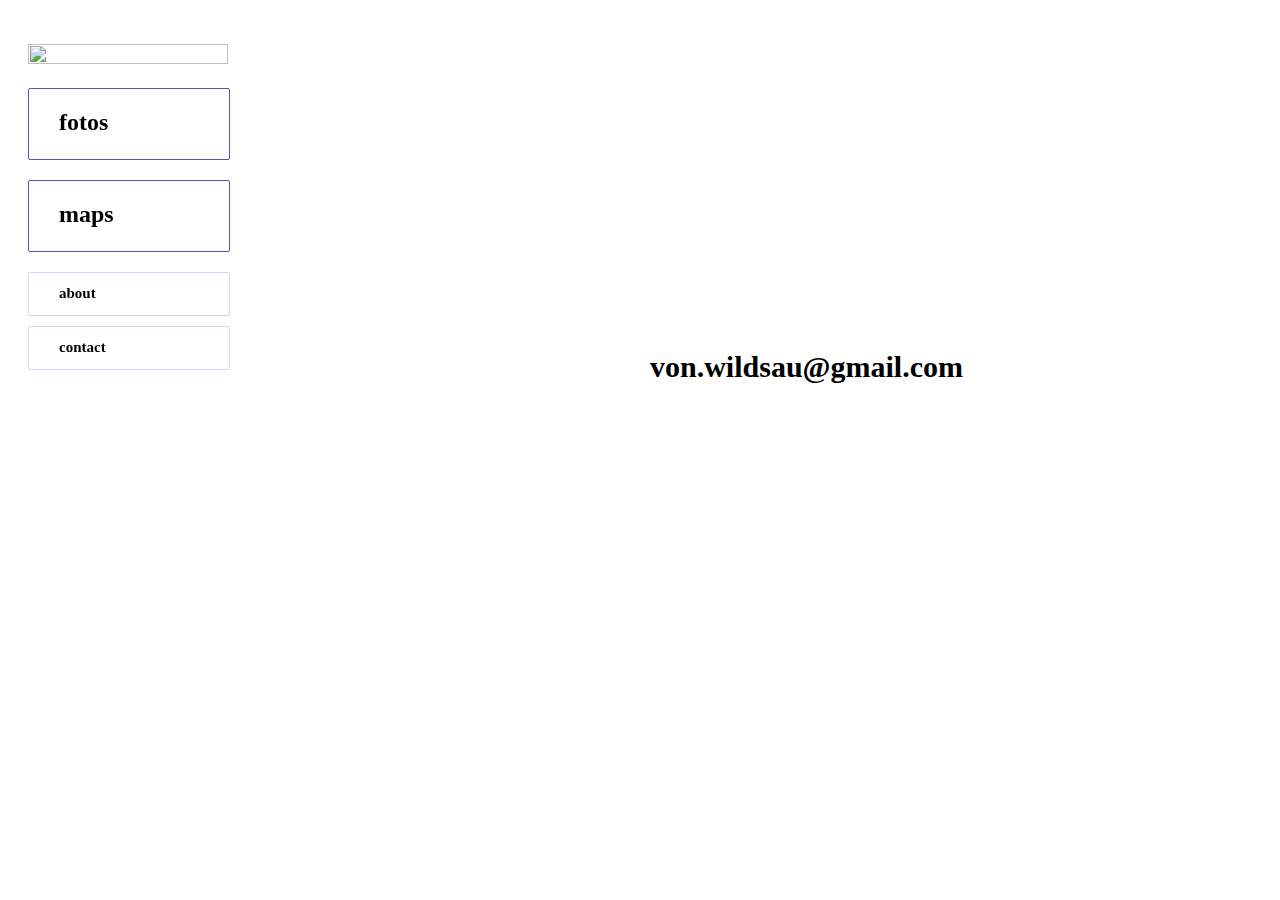
==== contact.html @ 64713f63 "🏌🐃 Updated with Glitch to include Maps, About, and Contact" ====
<!DOCTYPE html>
<html lang="en">
  <head>
    <title>Contact von Wildsau</title>
    
   
    <!-- import the webpage's stylesheet -->
    <link rel="stylesheet" href="/style.css">
    
    <link href="https://fonts.googleapis.com/css?family=Raleway" rel="stylesheet">
    <link rel="icon" href="https://cdn.glitch.com/aa5d2783-c34e-484c-bc71-c3e3e6692c68%2Ficon%5E2.png?v=1566613157491">
    
    <!-- import the webpage's javascript file -->
    <script src="/script.js" defer></script>
    <script src="https://ajax.googleapis.com/ajax/libs/jquery/2.1.1/jquery.min.js"></script>
  </head>  
  
  <body>
    
      <nav>
      <br>
      <br>
      <a href="index.html"><img class="logo" src="https://cdn.glitch.com/aa5d2783-c34e-484c-bc71-c3e3e6692c68%2FlogoColor.png?v=1569953913133"></a>
      <a href="fotos.html"><div class="button"><h2>fotos</h2></div></a>
      <a href="index.html"><div class="button"><h2>maps</h2></div></a>
      <a href="about.html"><div class="buttonSm"><h2>about</h2></div></a>
      <a href="contact.html"><div class="buttonSm"><h2>contact</h2></div></a>
    </nav>
    
    <div style="top: 350px; left: 650px;" class="pictures">
     
      <h4><a href="mailto:von.wildsau@gmail.com?subject=VONWILDSAU">von.wildsau@gmail.com</a></h4>
     
      
    </div>
        
  </body>
</html>
---- style.css ----
/* CSS files add styling rules to your content */
html {
   -webkit-touch-callout: none; /* iOS Safari */
    -webkit-user-select: none; /* Safari */
     -khtml-user-select: none; /* Konqueror HTML */
       -moz-user-select: none; /* Old versions of Firefox */
        -ms-user-select: none; /* Internet Explorer/Edge */
            user-select: none; /* Non-prefixed version, currently
                                  supported by Chrome, Opera and Firefox */
}

body {
  background-size: 100% auto;
  font-family: Bahnschrift;
  font-weight: normal;
}


a  {
  color: inherit;
  text-decoration: inherit;
}

nav {
/*   background-color: orange; */
  width: 240px;
  position: fixed;
  
}

header {
  background-color: maroon;
  height: 60px;
  width: 100%;
  top: 0;
  left: 0;
  position: fixed;
  z-index: 5000;
}

.button {
  border: 1px solid #5555aa;
  height: 70px;
  width: 200px;
  margin: 20px;
  border-radius: 2px;
}

.button:hover {
  border: 1px solid rgba(85, 85, 170, 0.6);
  color: rgba(0,0,0,0.6);
}

.buttonSm {
  height: 42px;
  width: 200px;
  font-size: 10px;
  margin: 10px 0 0 20px;
  color: black;
  border-radius: 2px;
  border: 1px solid rgba(170,170,255,0.5);
}

.buttonSm:hover {
  border: 1px solid rgba(170,170,255,0.2);
  color: rgba(0,0,0,0.7);
}

.logo {
  width: 200px;
  margin: 0 0 0 20px;
}

#mapNav {
  list-style-type: none;
}

li {
  list-style-type: none;
  margin-bottom: 5px;
  cursor: pointer;
  margin: 10px 0 0 -20px;
  padding-left: 20px;
  width: 182px;
}

li:hover {
  background-color: lightgray;
  border-radius: 2px;
}


          
h1 {
  letter-spacing: 5px;
  color: rgba(109, 140, 148,1);
  font-size: 60px;
}

h2 {
  padding-left: 30px;
}

h3 {
  letter-spacing: 3px;
  font-size: 30px;
  color: rgba(106,140,148,1);
}

h4 {
  color: black;
  font-size: 30px;
  padding: 0;
  margin: 0 0 20px 0;
}

h5 {
  color: black;
  font-size: 18px;
}

hr {
  border-top: 10px solid black;
  
}

.pictures {
  top: 60px;
  left: 35%;
  width: 40%;
/*   background-color: yellow; */
  position: absolute;
  padding-bottom: 40px;
}

.about {
  top: 210px;
  left: 50%;
  width: 40%;
  position: absolute;
  padding-bottom: 40px;
}

.aboutPicture {
  left: 18%;
  width: 30%;
  bottom: 0;
  position: absolute;
  margin-bottom: -25px;
  padding: 0;
}

.mapBox {
  top: 60px;
  left: calc(210px + 10%);
  width: 60%;
  position: absolute;
  padding-bottom: 40px;
}

img {
  width: 100%;
  height: 100%;
  margin-bottom: 20px;
}

img.maps {
  width: 100%;
  margin-bottom: 40px;
  border: 10px solid black;
}

.maps:hover {
  opacity: 0.7;
  cursor: pointer;
}

img#about {
  width: 100%;
}

.center {
  margin: 0;
  position: fixed;
  top: 93%;
  left: 85%;
  padding-bottom: 60px;
  -ms-transform: translate(-50%, -50%);
  transform: translate(-50%, -50%);
}
   


body::-webkit-scrollbar {
  width: 0.5em;
  border-radius: 4px;
  border: 1px solid rgba(0,0,0,0.1);
}
 
body::-webkit-scrollbar-track {
    -webkit-box-shadow: inset 0 0 6px rgba(0,0,0,0);
}
 
body::-webkit-scrollbar-thumb {
  background-color: darkgrey;
  border: 1px solid darkgrey;
  border-radius: 4px;
}
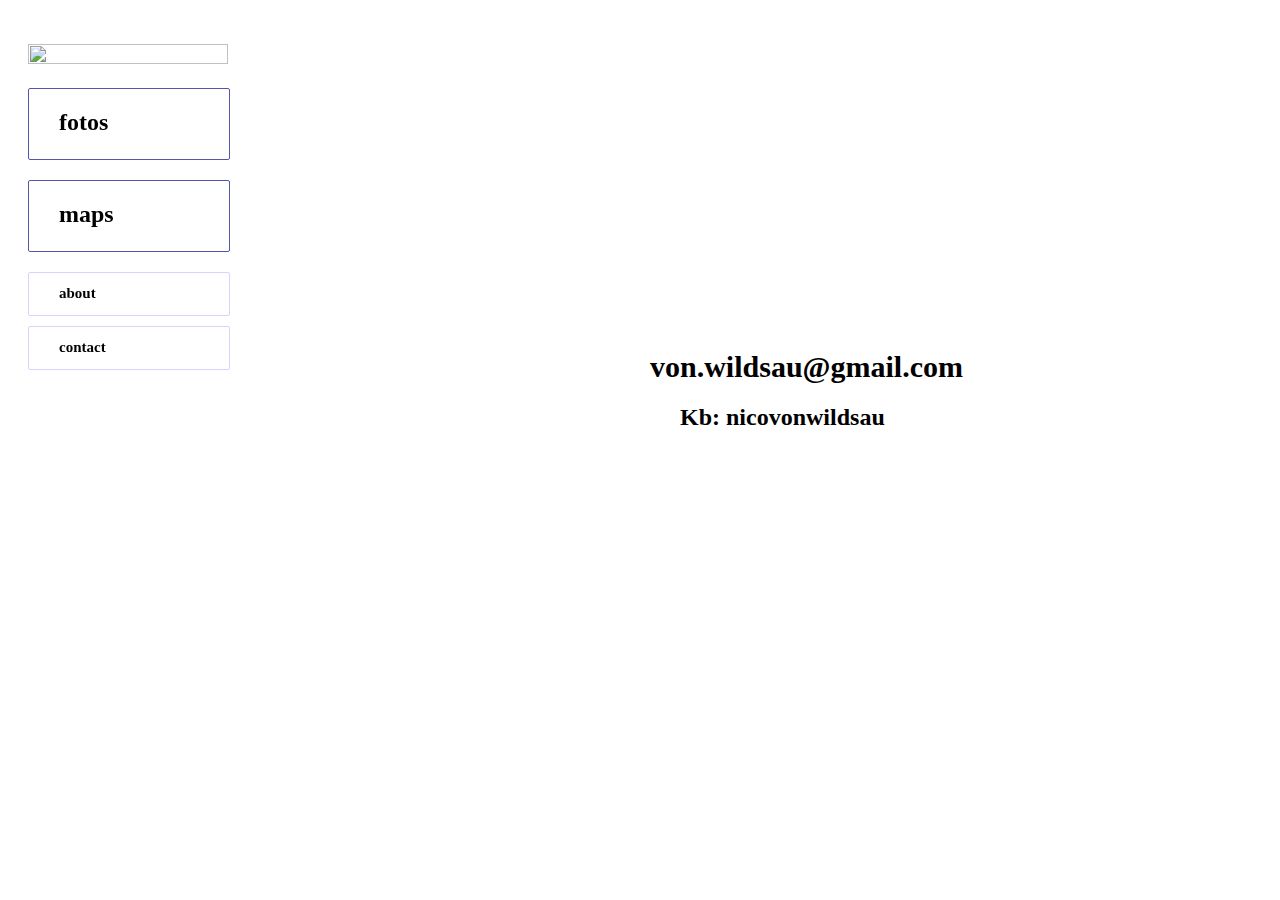
==== commit cde6cfd7: "🚙🌍added keybase key" ====
--- a/contact.html
+++ b/contact.html
@@ -30,6 +30,9 @@
     <div style="top: 350px; left: 650px;" class="pictures">
      
       <h4><a href="mailto:von.wildsau@gmail.com?subject=VONWILDSAU">von.wildsau@gmail.com</a></h4>
+      <h2>
+        Kb: nicovonwildsau
+      </h2>
      
       
     </div>
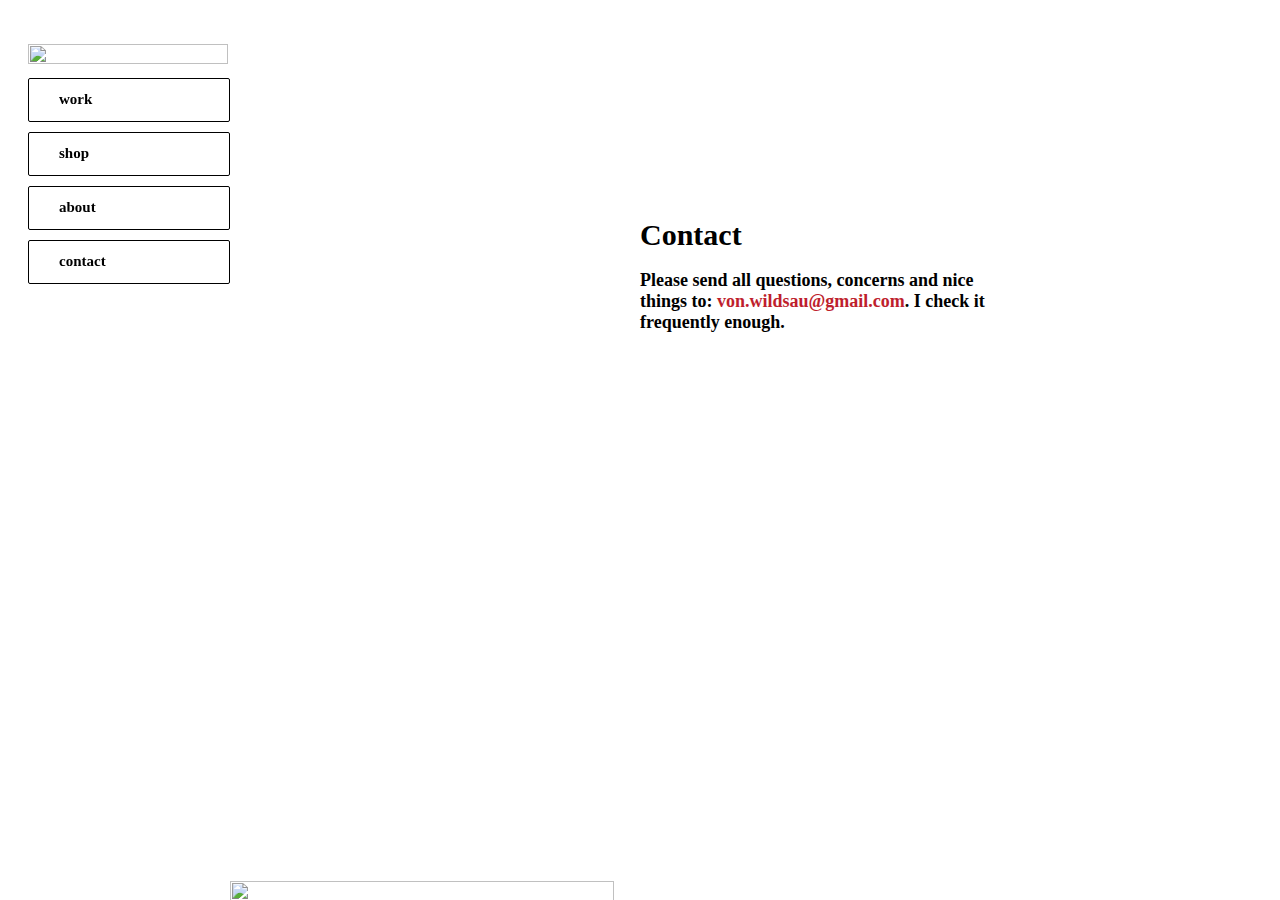
==== commit de9174d6: "💝🛶 Updated with Glitch" ====
--- a/contact.html
+++ b/contact.html
@@ -1,7 +1,7 @@
 <!DOCTYPE html>
 <html lang="en">
   <head>
-    <title>Contact von Wildsau</title>
+    <title>vonwildsau</title>
     
    
     <!-- import the webpage's stylesheet -->
@@ -15,27 +15,57 @@
     <script src="https://ajax.googleapis.com/ajax/libs/jquery/2.1.1/jquery.min.js"></script>
   </head>  
   
-  <body>
+  <body style="overflow: hidden;">
     
-      <nav>
+    <nav>
+      
       <br>
+          
       <br>
-      <a href="index.html"><img class="logo" src="https://cdn.glitch.com/aa5d2783-c34e-484c-bc71-c3e3e6692c68%2FlogoColor.png?v=1569953913133"></a>
-      <a href="fotos.html"><div class="button"><h2>fotos</h2></div></a>
-      <a href="index.html"><div class="button"><h2>maps</h2></div></a>
-      <a href="about.html"><div class="buttonSm"><h2>about</h2></div></a>
-      <a href="contact.html"><div class="buttonSm"><h2>contact</h2></div></a>
+      
+      <a href="index.html">
+        <img class="logo" src="https://cdn.glitch.global/e5b298ce-42d2-4123-ac81-f98f2a1f9765/Asset%202.png?v=1694228632673">
+        </a>
+      
+      <a href="works.html">
+        <div class="buttonSm">
+          <h2>work</h2>
+        </div>
+        </a>
+      
+      <a href="shop.html">
+        <div class="buttonSm">
+          <h2>shop</h2>
+        </div>
+       </a>
+      
+      <a href="about.html">
+        <div class="buttonSm">
+          <h2>about</h2>
+        </div>
+        </a>
+      
+      <a href="contact.html">
+        <div class="buttonSm">
+          <h2>contact</h2>
+        </div>
+        </a>
+    
     </nav>
     
-    <div style="top: 350px; left: 650px;" class="pictures">
-     
-      <h4><a href="mailto:von.wildsau@gmail.com?subject=VONWILDSAU">von.wildsau@gmail.com</a></h4>
-      <h2>
-        Kb: nicovonwildsau
-      </h2>
-     
+    <div class="about">
+      <h4>Contact </h4>
       
+      <br>
+      
+      <h5>Please send all questions, concerns and nice things to: <a style="color:#BE1E2D" href="mailto:von.wildsau@gmail.com?subject=VONWILDSAU">von.wildsau@gmail.com</a>. 
+        I check it frequently enough. 
+      </h5>
     </div>
-        
+    
+    <div class="aboutPicture">
+      <img src="https://cdn.glitch.com/aa5d2783-c34e-484c-bc71-c3e3e6692c68%2FmeWhiteHi.png?v=1569967444941">
+    </div>
+    
   </body>
 </html>
--- a/style.css
+++ b/style.css
@@ -13,6 +13,9 @@
   background-size: 100% auto;
   font-family: Bahnschrift;
   font-weight: normal;
+ /*  background-color: #fff3d1; 
+  background-color: #fecc0f; */
+  background-color: white;
 }
 
 
@@ -36,6 +39,12 @@
   left: 0;
   position: fixed;
   z-index: 5000;
+}
+
+iframe {
+  width: 1000px;
+  height: 600px;
+  margin-bottom: 60px;
 }
 
 .button {
@@ -52,6 +61,8 @@
 }
 
 .buttonSm {
+  position: sticky;
+  top: 20px;
   height: 42px;
   width: 200px;
   font-size: 10px;
@@ -59,17 +70,20 @@
   color: black;
   border-radius: 2px;
   border: 1px solid rgba(170,170,255,0.5);
+  border-color: #000000;
 }
 
 .buttonSm:hover {
   border: 1px solid rgba(170,170,255,0.2);
   color: rgba(0,0,0,0.7);
+  border-color: #BE1E2D;
 }
 
 .logo {
   width: 200px;
   margin: 0 0 0 20px;
 }
+
 
 #mapNav {
   list-style-type: none;
@@ -102,21 +116,20 @@
 }
 
 h3 {
-  letter-spacing: 3px;
-  font-size: 30px;
-  color: rgba(106,140,148,1);
+  font-size: 20px;
 }
 
 h4 {
   color: black;
   font-size: 30px;
   padding: 0;
-  margin: 0 0 20px 0;
+  margin: 0 0 0px 0;
 }
 
 h5 {
   color: black;
   font-size: 18px;
+  margin: 0;
 }
 
 hr {
@@ -125,19 +138,20 @@
 }
 
 .pictures {
-  top: 60px;
-  left: 35%;
-  width: 40%;
+  left: 20%;
+  width: 60%;
 /*   background-color: yellow; */
   position: absolute;
   padding-bottom: 40px;
 }
 
+
+
 .about {
   top: 210px;
   left: 50%;
-  width: 40%;
-  position: absolute;
+  width: 30%;
+  position: relative;
   padding-bottom: 40px;
 }
 
@@ -145,9 +159,33 @@
   left: 18%;
   width: 30%;
   bottom: 0;
-  position: absolute;
+  position: fixed;
   margin-bottom: -25px;
   padding: 0;
+}
+
+.container {
+  position: absolute;
+  border: 0px dashed black;
+  left: 35%;
+  top: 120px;
+  width: 500px;
+}
+
+.workContent {
+  object-fit: contain;
+  position: relative;
+  border: 0px dashed black;
+  border-radius: 3px;
+  margin-bottom: 50px;
+  height: relative;
+  padding: 20px;
+}
+
+.workPhotos {
+  object-fit: contain;
+  margin-bottom: 0px;
+  padding: 10px 0 10px 0;
 }
 
 .mapBox {
@@ -206,3 +244,4 @@
   border: 1px solid darkgrey;
   border-radius: 4px;
 }
+
